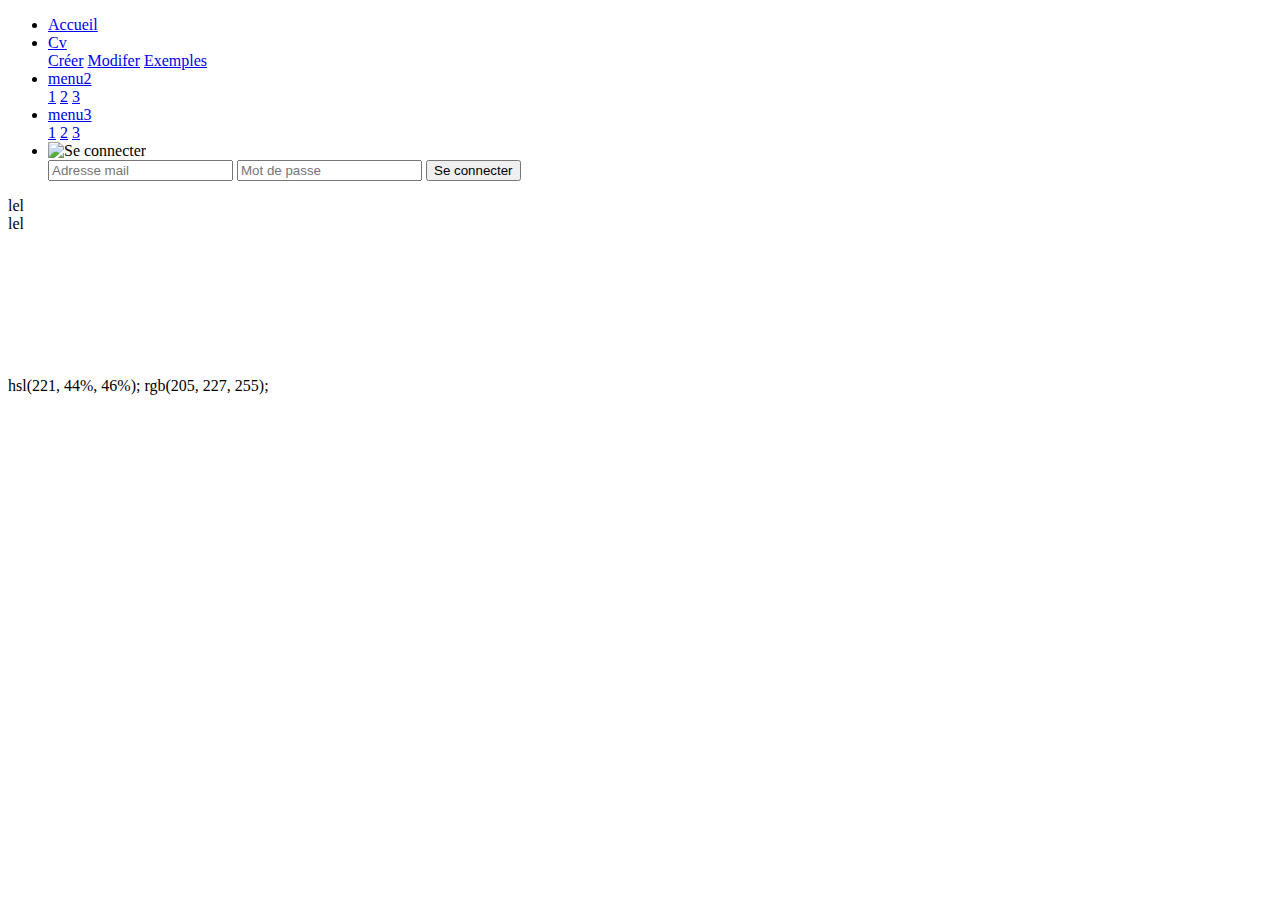
==== Web Rendu 1/index.html @ a22cfa39 "Add files via upload" ====
<!DOCTYPE html>
<html lang="en">
<head>
    <meta charset="UTF-8">
    
    <meta name="viewport" content="width=device-width,initial-scale=1">
    <link rel="stylesheet" href="./style.Css">
    <link rel="stylesheet" href="./nullifier.css">
    <link href="https://fonts.googleapis.com/css?family=Rubik" rel="stylesheet">
    <title>Document</title>
</head>
<body>
    <nav>
        <ul>
            <li><a href="#">Accueil</a></li>
            <li class="menu">
                <a href="#">Cv</a>
                <div class="sous-menu">
                  <a href="#">Créer</a>
                  <a href="#">Modifer</a>
                  <a href="#">Exemples</a>
                </div>
              </li>
            <li class="menu">
            <a href="#">menu2</a>
                <div class="sous-menu">
                        <a href="#">1</a>
                        <a href="#">2</a>
                        <a href="#">3</a>
                    </div>
            </li>
            <li class="menu">
                    <a href="#">menu3</a>
                        <div class="sous-menu">
                                <a href="#">1</a>
                                <a href="#">2</a>
                                <a href="#">3</a>
                            </div>
            <li class="Connect">
            <img src="logo.png" alt="Se connecter">
                <div class="login">
                    <form action="index.html" method="POST">
                        <input type="email" name="email" placeholder="Adresse mail">
                        <input type="password" name="password" placeholder="Mot de passe">
                        <button type="submit" name="submit">Se connecter</button>
                    </form>
                </div>
            </li>
        </ul>
    </nav>
    <main>
   <div class="jc">
       <div class="waw1">
       </div>
       <div class="waw2">
        lel
       </div>
       <div class="waw3">
        lel
       </div>
    </div>
    <Div class="txt">

    </Div>
    <br>
    <br>
    <br>
    <br>
    <br>
    <br>
    <br>
    <br>


    </main>
</body>
</html>
hsl(221, 44%, 46%);
rgb(205, 227, 255);
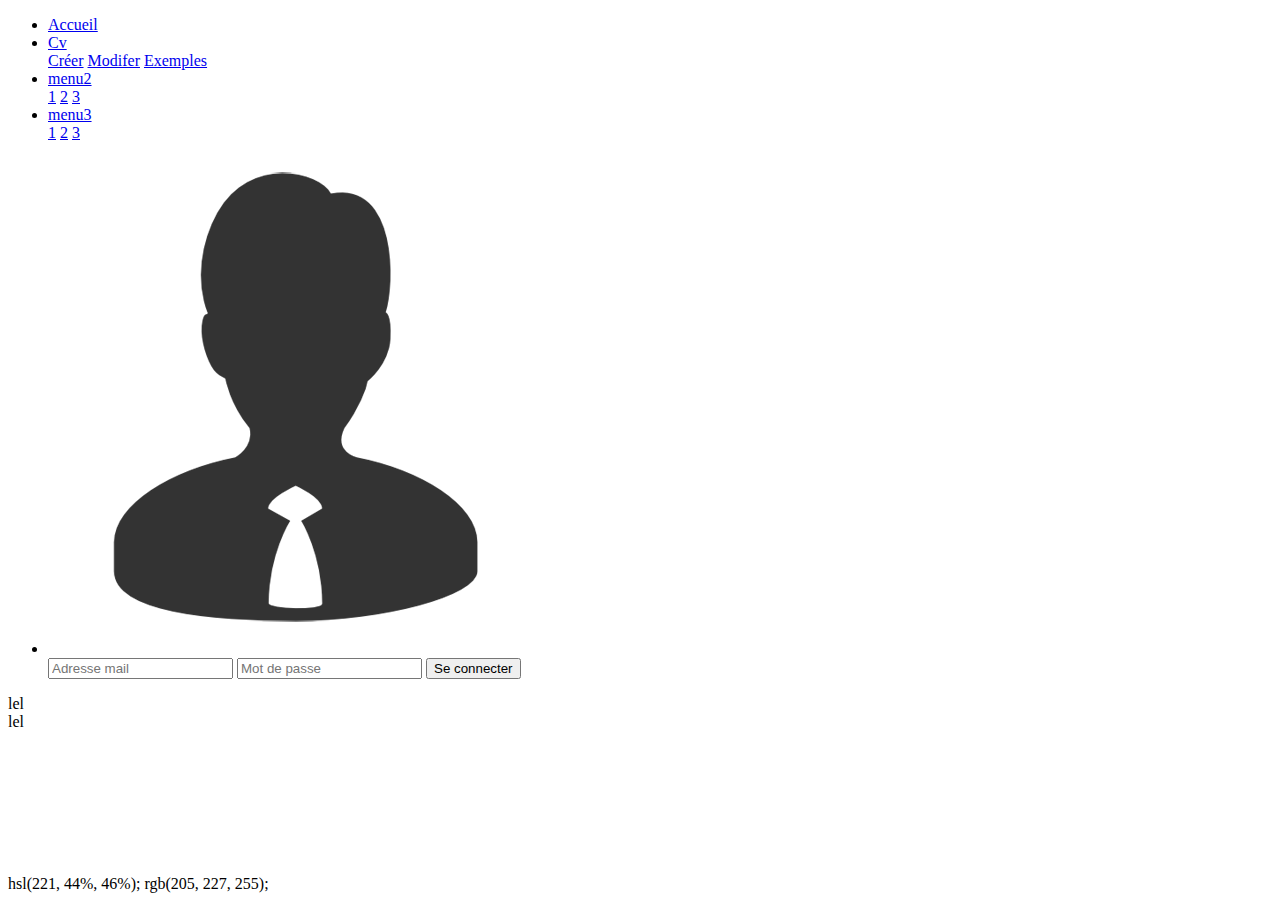
==== commit 7148d640: "Update index.html" ====
--- a/Web Rendu 1/index.html
+++ b/Web Rendu 1/index.html
@@ -4,8 +4,8 @@
     <meta charset="UTF-8">
     
     <meta name="viewport" content="width=device-width,initial-scale=1">
-    <link rel="stylesheet" href="./style.Css">
-    <link rel="stylesheet" href="./nullifier.css">
+    <link rel="stylesheet" href="./CSS/style.Css">
+    <link rel="stylesheet" href="./CSS/nullifier.css">
     <link href="https://fonts.googleapis.com/css?family=Rubik" rel="stylesheet">
     <title>Document</title>
 </head>
@@ -37,7 +37,7 @@
                                 <a href="#">3</a>
                             </div>
             <li class="Connect">
-            <img src="logo.png" alt="Se connecter">
+            <img src="Img/logo.png" alt="Se connecter">
                 <div class="login">
                     <form action="index.html" method="POST">
                         <input type="email" name="email" placeholder="Adresse mail">
@@ -76,4 +76,4 @@
 </body>
 </html>
 hsl(221, 44%, 46%);
-rgb(205, 227, 255);+rgb(205, 227, 255);
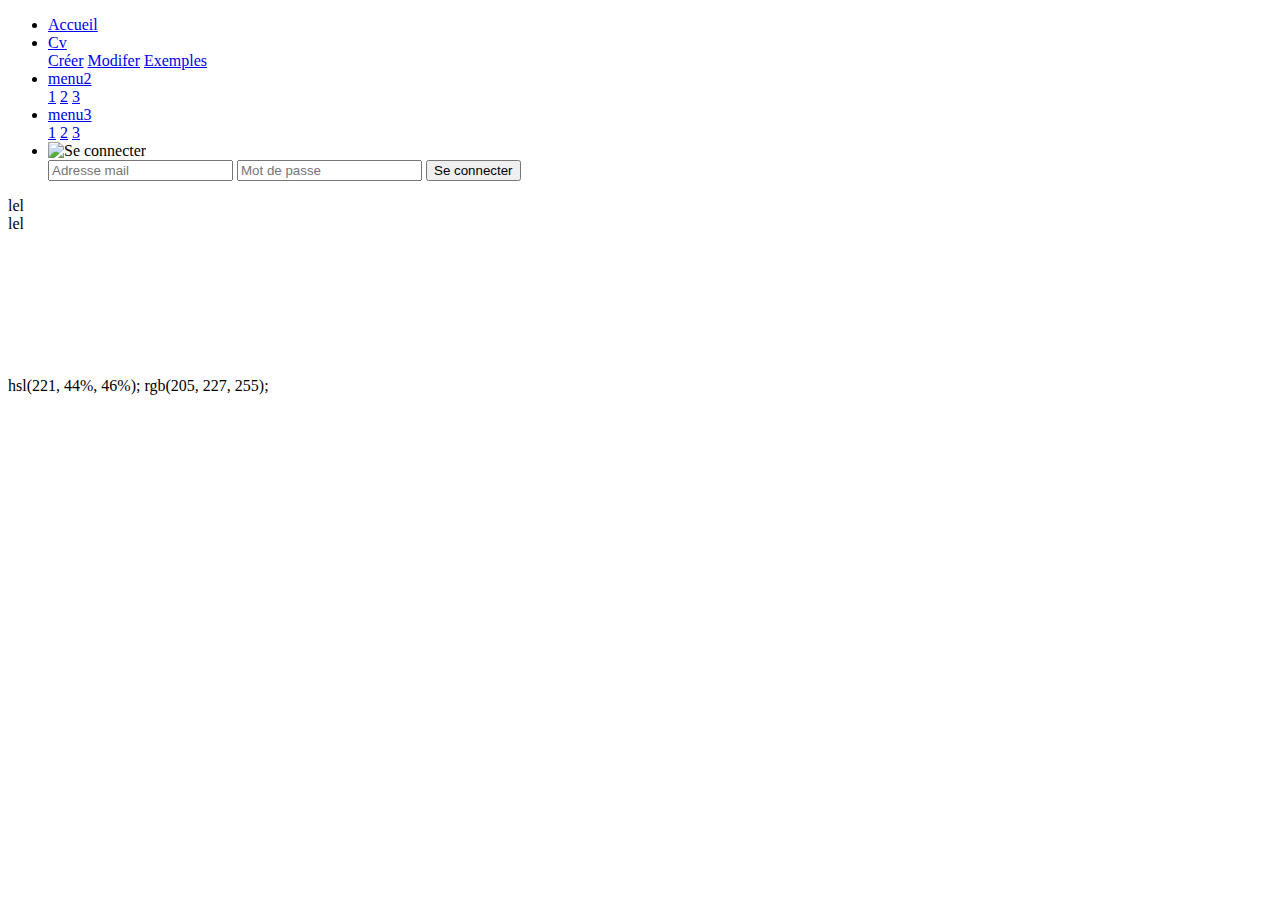
==== commit 6fee3a21: "Add files via upload" ====
--- a/Web Rendu 1/index.html
+++ b/Web Rendu 1/index.html
@@ -37,7 +37,7 @@
                                 <a href="#">3</a>
                             </div>
             <li class="Connect">
-            <img src="Img/logo.png" alt="Se connecter">
+            <img src="IMG/logo.png" alt="Se connecter">
                 <div class="login">
                     <form action="index.html" method="POST">
                         <input type="email" name="email" placeholder="Adresse mail">
@@ -76,4 +76,4 @@
 </body>
 </html>
 hsl(221, 44%, 46%);
-rgb(205, 227, 255);
+rgb(205, 227, 255);